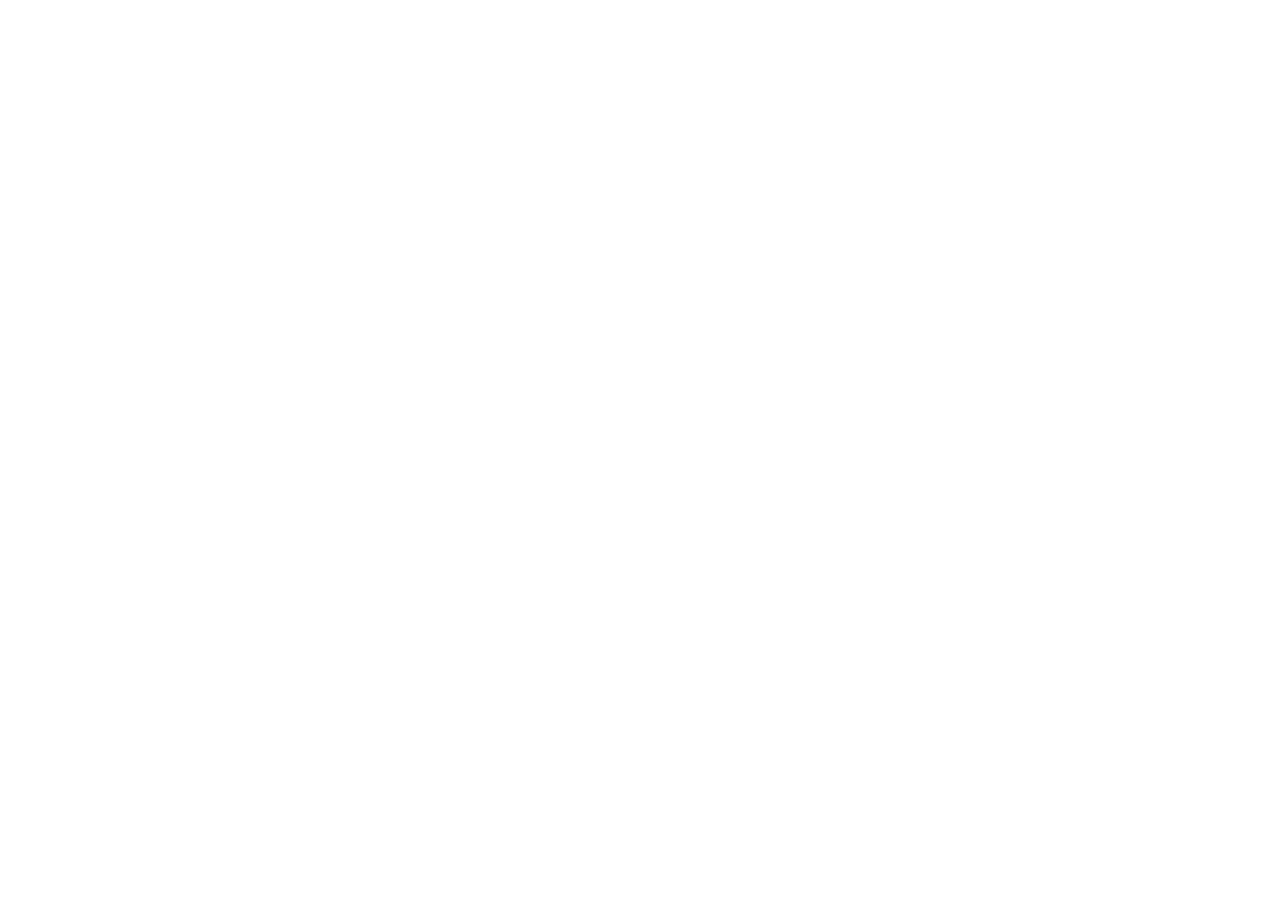
==== js-es6-icons/index.html @ a40971b5 "Carico repo" ====
<!DOCTYPE html>
<html lang="en">
<head>
    <meta charset="UTF-8">
    <meta http-equiv="X-UA-Compatible" content="IE=edge">
    <meta name="viewport" content="width=device-width, initial-scale=1.0">

    <link rel="stylesheet" href="https://cdnjs.cloudflare.com/ajax/libs/font-awesome/5.15.3/css/all.min.css" integrity="sha512-iBBXm8fW90+nuLcSKlbmrPcLa0OT92xO1BIsZ+ywDWZCvqsWgccV3gFoRBv0z+8dLJgyAHIhR35VZc2oM/gI1w==" crossorigin="anonymous"/>
    
    <title>Icons</title>
</head>
<body>

    <h1 id="appendino"></h1>
    
    <script src="https://ajax.googleapis.com/ajax/libs/jquery/3.5.1/jquery.min.js"></script>
    <script src="main.js"></script>
</body>
</html>
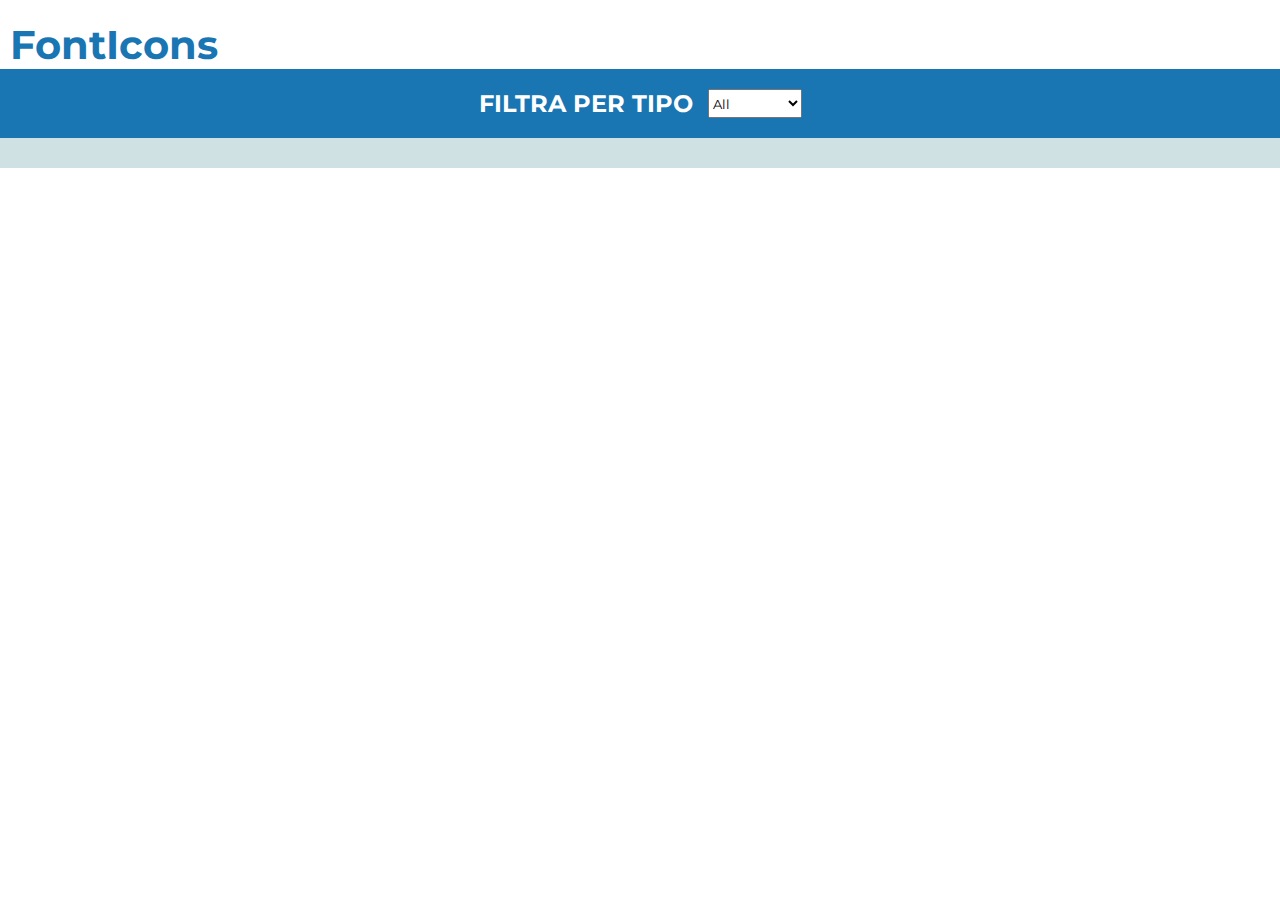
==== commit f7fdb404: "Carico struttura di base" ====
--- a/js-es6-icons/index.html
+++ b/js-es6-icons/index.html
@@ -5,14 +5,45 @@
     <meta http-equiv="X-UA-Compatible" content="IE=edge">
     <meta name="viewport" content="width=device-width, initial-scale=1.0">
 
+    <!-- link a google font -->
+    <link rel="preconnect" href="https://fonts.gstatic.com"> 
+    <link href="https://fonts.googleapis.com/css2?family=Montserrat:wght@700&display=swap" rel="stylesheet">
+
+    <!-- link a font awesome -->
     <link rel="stylesheet" href="https://cdnjs.cloudflare.com/ajax/libs/font-awesome/5.15.3/css/all.min.css" integrity="sha512-iBBXm8fW90+nuLcSKlbmrPcLa0OT92xO1BIsZ+ywDWZCvqsWgccV3gFoRBv0z+8dLJgyAHIhR35VZc2oM/gI1w==" crossorigin="anonymous"/>
+
+    <!-- link al mio css -->
+    <link rel="stylesheet" href="master.css">
     
     <title>Icons</title>
 </head>
 <body>
 
-    <h1 id="appendino"></h1>
+    <header>
+        <nav class="navbar-top">
+            <h1>FontIcons</h1>
+        </nav>
+        <nav class="navbar-bottom">
+            <h2>filtra per tipo</h2>
+            <select name="icons" id="icons">
+                <option value="all">All</option>
+                <option value="animal">animal</option>
+                <option value="vegetables">vegetables</option>
+                <option value="user">user</option>
+            </select>
+        </nav>
+    </header>
+
+    <main>
+        <div class="container">
+            <div class="icon-container">
+                <i></i>
+                <span id="name"></span>
+            </div>
+        </div>
+    </main>
     
+    <!-- link al mio js e jquery -->
     <script src="https://ajax.googleapis.com/ajax/libs/jquery/3.5.1/jquery.min.js"></script>
     <script src="main.js"></script>
 </body>
--- a/js-es6-icons/master.css
+++ b/js-es6-icons/master.css
@@ -0,0 +1,57 @@
+* {
+    margin: 0;
+    padding: 0;
+    box-sizing: border-box;
+    font-family: 'Montserrat', sans-serif;
+}
+
+.navbar-top {
+    background-color: #fff;
+    padding-top: 20px;
+    padding-left: 10px;
+}
+
+.navbar-top h1 {
+    color: #1a75b3;
+    font-size: 40px;
+}
+
+.navbar-bottom {
+    background-color: #1a75b3;
+    display: flex;
+    flex-direction: row;
+    justify-content: center;
+    padding: 20px 0;
+}
+
+.navbar-bottom h2 {
+    color: #fff;
+    padding-right: 15px;
+    text-transform: uppercase;
+}
+
+main .container {
+    background-color: #d0e1e4;
+    display: flex;
+    justify-content: space-between;
+    padding: 15px;
+    flex-wrap: wrap;
+}
+
+.icon-container {
+    background-color: #fff;
+    padding: 15px 70px;
+    border-radius: 10px;
+    box-shadow: 2px 2px 2px #686868;
+    flex-direction: column;
+    align-items: center;
+    display: none;
+}
+
+.icon-container i {
+    font-size: 30px;
+}
+
+.flex {
+    display: flex;
+}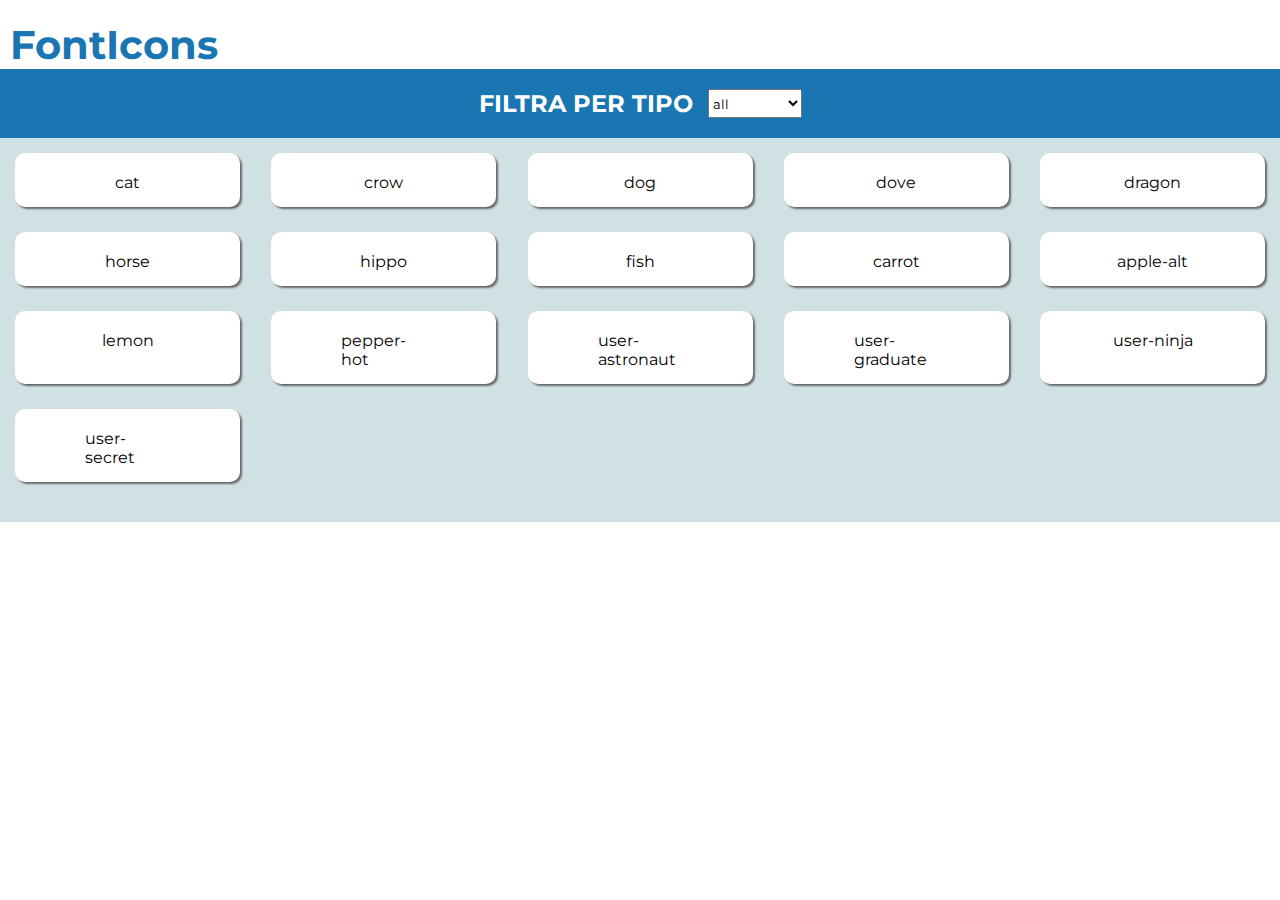
==== commit e79414cd: "Carico esercizio, manca bonus" ====
--- a/js-es6-icons/index.html
+++ b/js-es6-icons/index.html
@@ -25,10 +25,10 @@
         </nav>
         <nav class="navbar-bottom">
             <h2>filtra per tipo</h2>
-            <select name="icons" id="icons">
-                <option value="all">All</option>
+            <select id="type" onchange="filterIcons();">
+                <option value="all">all</option>
                 <option value="animal">animal</option>
-                <option value="vegetables">vegetables</option>
+                <option value="vegetable">vegetables</option>
                 <option value="user">user</option>
             </select>
         </nav>
@@ -36,10 +36,7 @@
 
     <main>
         <div class="container">
-            <div class="icon-container">
-                <i></i>
-                <span id="name"></span>
-            </div>
+            
         </div>
     </main>
     
--- a/js-es6-icons/master.css
+++ b/js-es6-icons/master.css
@@ -45,13 +45,27 @@
     box-shadow: 2px 2px 2px #686868;
     flex-direction: column;
     align-items: center;
-    display: none;
+    display: flex;
+    width: 18%;
+    margin-bottom: 25px;
 }
 
 .icon-container i {
     font-size: 30px;
 }
 
-.flex {
-    display: flex;
+.icon-container span {
+    margin-top: 5px;
+}
+
+.animal {
+    color: #2d60ad;
+}
+
+.vegetable {
+    color: #f78400;
+}
+
+.user {
+    color: #7a2dad;
 }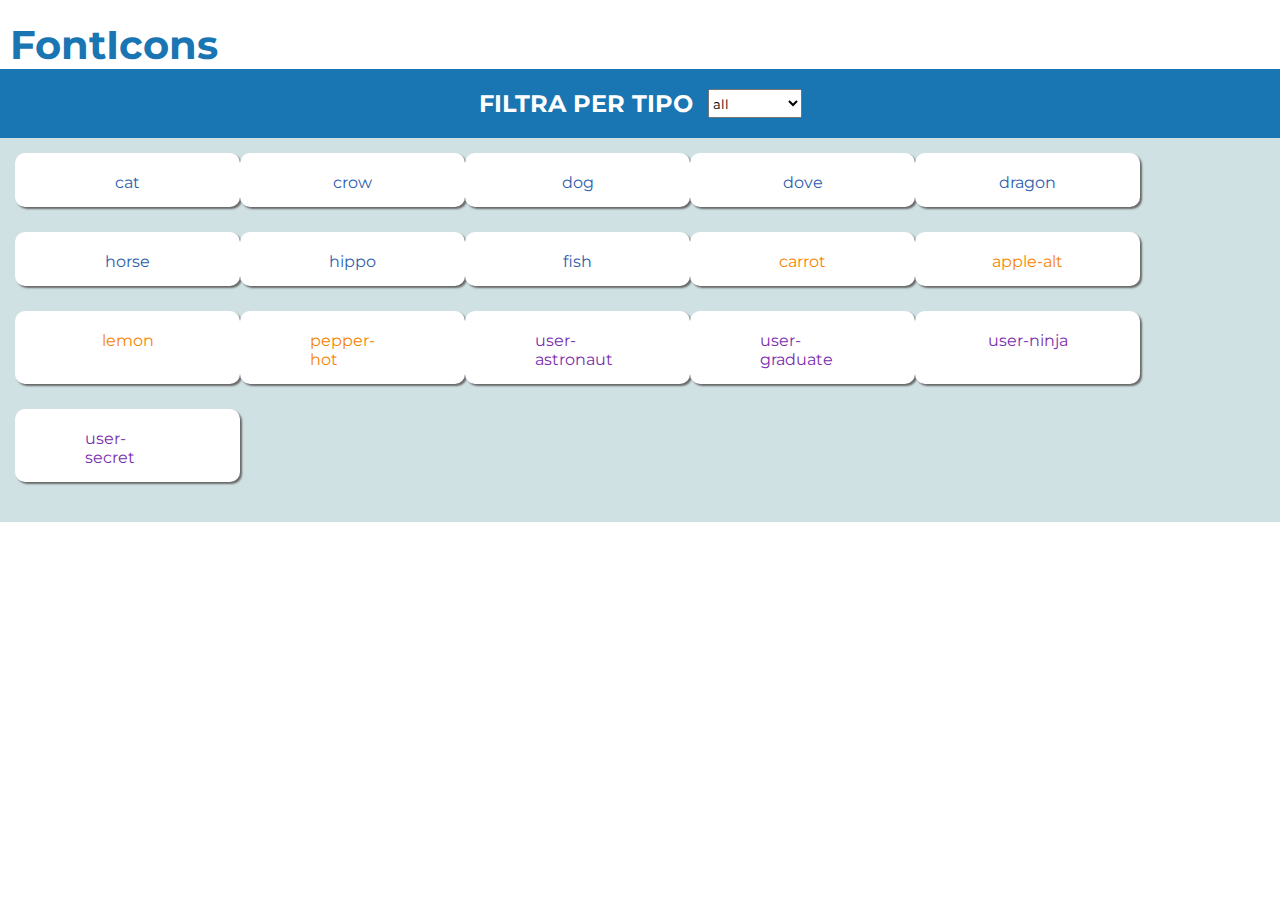
==== commit 5a45152c: "Carico bonus" ====
--- a/js-es6-icons/index.html
+++ b/js-es6-icons/index.html
@@ -23,6 +23,8 @@
         <nav class="navbar-top">
             <h1>FontIcons</h1>
         </nav>
+
+
         <nav class="navbar-bottom">
             <h2>filtra per tipo</h2>
             <select id="type" onchange="filterIcons();">
@@ -32,6 +34,8 @@
                 <option value="user">user</option>
             </select>
         </nav>
+
+        
     </header>
 
     <main>
--- a/js-es6-icons/master.css
+++ b/js-es6-icons/master.css
@@ -33,9 +33,9 @@
 main .container {
     background-color: #d0e1e4;
     display: flex;
-    justify-content: space-between;
     padding: 15px;
     flex-wrap: wrap;
+    justify-content:start
 }
 
 .icon-container {
@@ -68,4 +68,8 @@
 
 .user {
     color: #7a2dad;
+}
+
+.hide {
+    display: none;
 }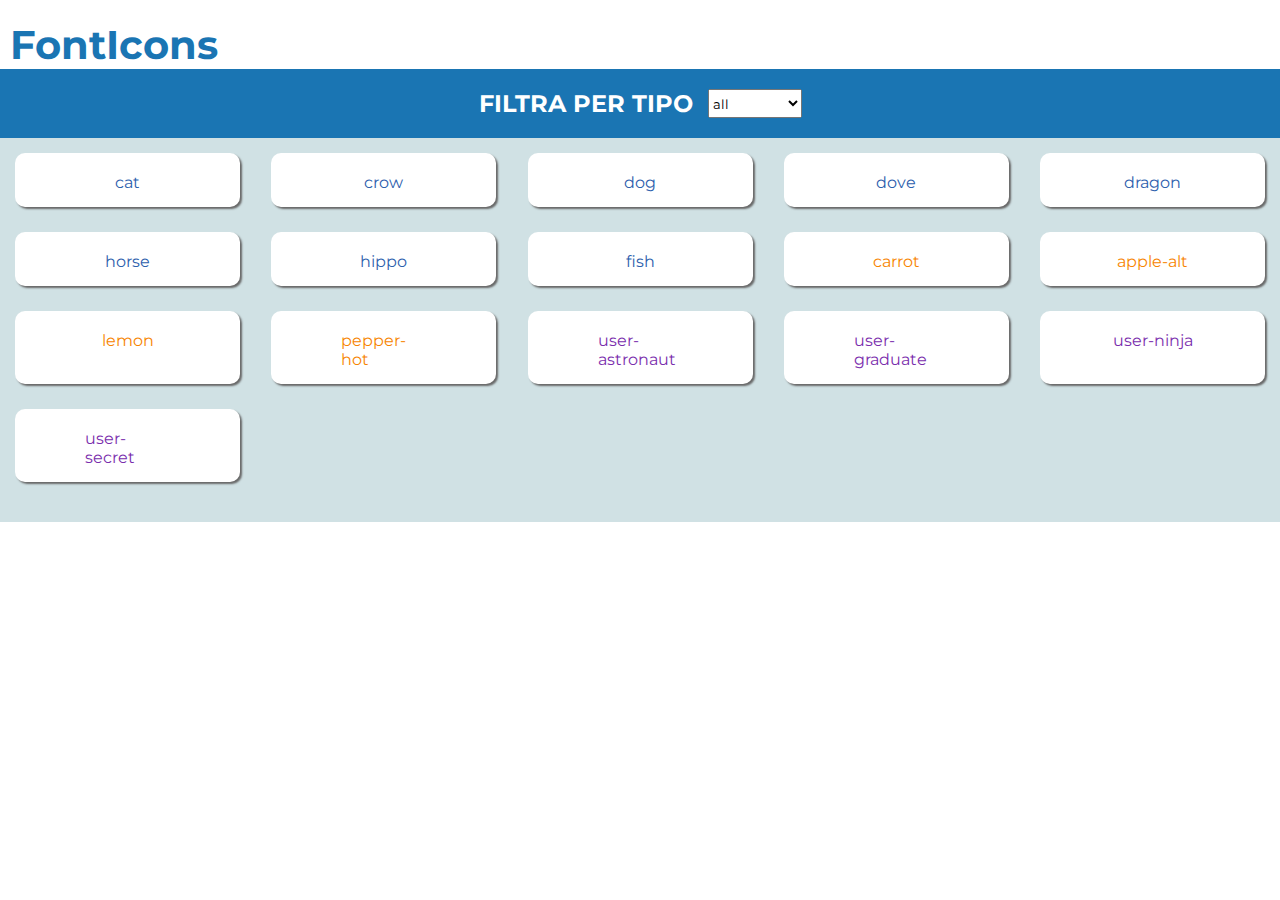
==== commit 236ca0a6: "Correzione formattazione" ====
--- a/js-es6-icons/index.html
+++ b/js-es6-icons/index.html
@@ -4,6 +4,10 @@
     <meta charset="UTF-8">
     <meta http-equiv="X-UA-Compatible" content="IE=edge">
     <meta name="viewport" content="width=device-width, initial-scale=1.0">
+
+    <!-- link al mio js e jquery -->
+    <script src="https://ajax.googleapis.com/ajax/libs/jquery/3.5.1/jquery.min.js"></script>
+    <script src="main.js"></script>
 
     <!-- link a google font -->
     <link rel="preconnect" href="https://fonts.gstatic.com"> 
@@ -44,8 +48,6 @@
         </div>
     </main>
     
-    <!-- link al mio js e jquery -->
-    <script src="https://ajax.googleapis.com/ajax/libs/jquery/3.5.1/jquery.min.js"></script>
-    <script src="main.js"></script>
+    
 </body>
 </html>--- a/js-es6-icons/master.css
+++ b/js-es6-icons/master.css
@@ -35,7 +35,7 @@
     display: flex;
     padding: 15px;
     flex-wrap: wrap;
-    justify-content:start
+    justify-content: space-between;
 }
 
 .icon-container {
